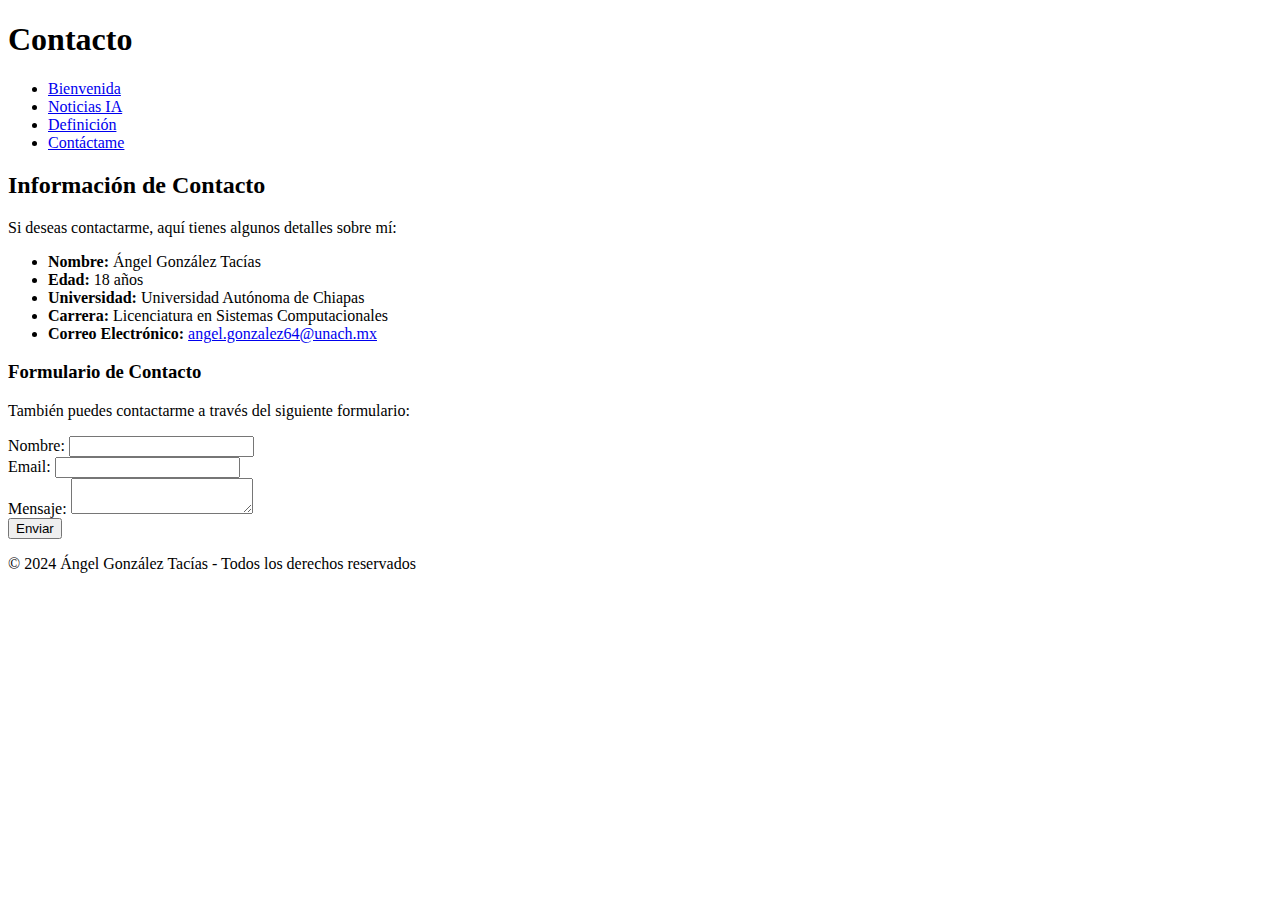
==== contacto.html @ 8c7e8d84 "yA" ====
<!DOCTYPE html>
<html lang="es">
<head>
    <meta charset="UTF-8">
    <meta name="viewport" content="width=device-width, initial-scale=1.0">
    <title>Contacto</title>
    <link rel="stylesheet" href="CSS/styles.css">

</head>
<body>
    <header>
        <h1>Contacto</h1>
        <nav>
            <ul>
                <li><a href="index.html" class="button">Bienvenida</a></li>
                <li><a href="noticiasia.html" class="button">Noticias IA</a></li>
                <li><a href="definicion.html" class="button">Definición</a></li>
                <li><a href="contacto.html" class="button">Contáctame</a></li>
            </ul>
        </nav>
    </header>

    <section>
        <h2>Información de Contacto</h2>
        <p>Si deseas contactarme, aquí tienes algunos detalles sobre mí:</p>
        
        <ul>
            <li><strong>Nombre:</strong> Ángel González Tacías</li>
            <li><strong>Edad:</strong> 18 años</li>
            <li><strong>Universidad:</strong> Universidad Autónoma de Chiapas</li>
            <li><strong>Carrera:</strong> Licenciatura en Sistemas Computacionales</li>
            <li><strong>Correo Electrónico:</strong> <a href="mailto:angel.gonzalez64@unach.mx">angel.gonzalez64@unach.mx</a></li>
        </ul>

        <h3>Formulario de Contacto</h3>
        <p>También puedes contactarme a través del siguiente formulario:</p>

        <!-- Formulario de contacto -->
        <form action="enviar.php" method="POST">
            <label for="nombre">Nombre:</label>
            <input type="text" id="nombre" name="nombre" required><br>
            
            <label for="email">Email:</label>
            <input type="email" id="email" name="email" required><br>
            
            <label for="mensaje">Mensaje:</label>
            <textarea id="mensaje" name="mensaje" required></textarea><br>
            
            <button type="submit">Enviar</button>
        </form>
    </section>

    <footer>
        <p>&copy; 2024 Ángel González Tacías - Todos los derechos reservados</p>
    </footer>
</body>
</html>
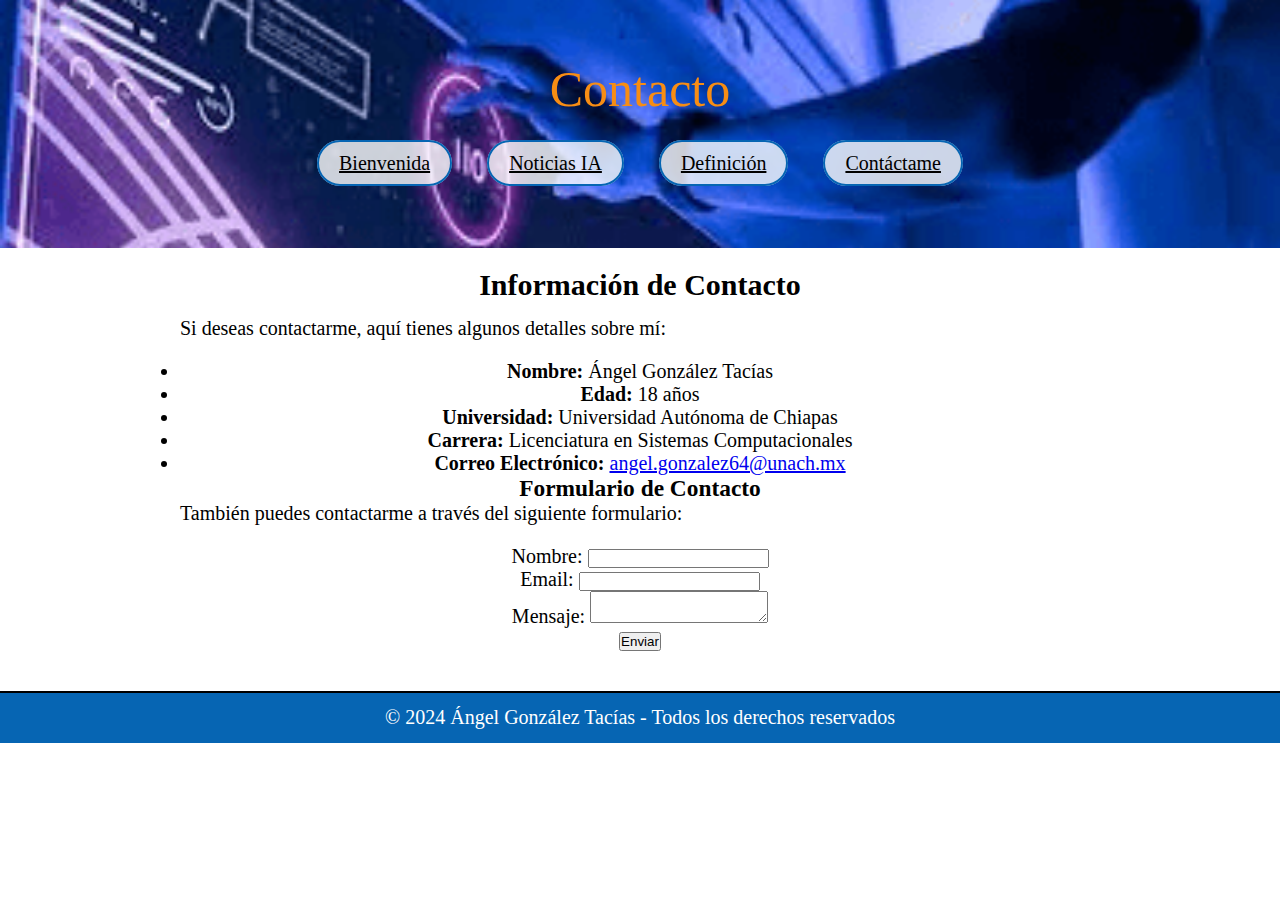
==== commit 45b5ab2c: "es correctio" ====
--- a/contacto.html
+++ b/contacto.html
@@ -4,7 +4,7 @@
     <meta charset="UTF-8">
     <meta name="viewport" content="width=device-width, initial-scale=1.0">
     <title>Contacto</title>
-    <link rel="stylesheet" href="CSS/styles.css">
+    <link rel="stylesheet" href="css/styles.css">
 
 </head>
 <body>
--- a/css/styles.css
+++ b/css/styles.css
@@ -0,0 +1,134 @@
+* { 
+    margin: 0;
+    padding: 0;
+    box-sizing: border-box;
+}
+
+body {
+    background-image: url('https://images.alphacoders.com/136/1361079.png');
+    background-size: cover; 
+    background-attachment: fixed; 
+    background-position: center; 
+    font-family: 'Georgia', serif; /* Cambiado a una fuente más elegante */
+    font-size: 20px;
+    color: #000000; /* Color negro para el texto */
+}
+
+header {
+    position: relative; /* Necesario para posicionar elementos dentro */
+    background: url("../imagenes/imagen1baner.png") no-repeat center center;
+    background-size: cover;
+    text-align: center; /* Centra el texto en el encabezado */
+    padding: 60px 0; /* Aumenta el espaciado en la parte superior para dejar espacio para los botones */
+}
+
+header h1 {
+    font-family: 'Georgia', serif; /* Cambiado a una fuente más elegante */
+    font-size: 2.5em;
+    font-weight: normal;
+    color: #f78d14; /* Naranja oscuro */
+    position: relative; /* Para que se mantenga dentro del encabezado */
+    z-index: 1; /* Asegura que esté por encima del fondo */
+    margin-bottom: 20px; /* Espacio entre el título y los botones */
+}
+
+nav {
+    display: flex;
+    justify-content: center; /* Centra la barra de navegación */
+    align-items: center;
+    width: 100%; /* Asegura que ocupe el ancho completo */
+    height: 50px;
+    margin-top: 20px; /* Espacio entre el encabezado y la navegación */
+    z-index: 2; /* Asegura que esté por encima del encabezado */
+    position: relative; /* Asegura el contexto de posicionamiento */
+}
+
+nav ul {
+    list-style-type: none;
+    display: flex;
+    gap: 35px;
+}
+
+nav li {
+    display: inline-block;
+}
+
+nav a {
+    font-family: 'Georgia', serif; /* Cambiado a una fuente más elegante */
+    font-size: 1em;
+    color: #000000; /* Color negro para los enlaces */
+    padding: 10px 20px;
+    border-radius: 100px; /* Bordes redondeados */
+    background-color: rgba(255, 255, 255, 0.8); /* Fondo blanco con transparencia */
+    border: 2px solid #0665b3; /* Borde azul oscuro */
+    transition: background-color 0.3s ease, transform 0.3s ease; /* Transiciones suaves */
+}
+
+nav a:hover {
+    border-bottom: 3.1px solid white; /* Línea blanca al pasar el ratón */
+    background-color: rgba(255, 255, 255, 1); /* Fondo blanco sólido al pasar el ratón */
+}
+
+article, section {
+    padding: 20px;
+    text-align: center; /* Centra el texto dentro del artículo */
+}
+
+section {
+    margin: 0 auto;
+    width: 75%;
+}
+
+section p {
+    text-align: justify;
+    margin-bottom: 20px; /* Espacio inferior entre párrafos */
+}
+
+h2 {
+    margin-bottom: 15px; /* Espacio inferior debajo de h2 */
+}
+
+aside {
+    padding: 15px;
+    font-style: italic; /* Estilo de la fuente */
+    margin: 20px 0; /* Espacio entre el artículo y el aside */
+    background-color: #f0f0f0; /* Fondo claro */
+    border: 3px solid #0665b3; /* Borde azul oscuro */
+    border-radius: 8px; /* Bordes redondeados */
+    box-shadow: 10px 20px 80px rgba(0, 0, 0, 0.2); /* Sombra para dar profundidad */
+}
+
+aside h1 {
+    margin-top: 0; /* Sin margen en la parte superior */
+    color: #0665b3; /* Azul oscuro */
+}
+
+aside p {
+    line-height: 30px; /* Mejora la legibilidad */
+    color: #333; /* Texto gris oscuro */
+    margin-bottom: 15px; /* Espacio inferior entre párrafos en el aside */
+}
+
+#alumnoperfil {
+    text-align: center; /* Centra la imagen del perfil */
+}
+
+#alumnoperfil img {
+    width: 100px; /* Cambia el ancho de la imagen del perfil */
+    height: auto; /* Mantiene la proporción */
+    border-radius: 50%; /* Hace la imagen circular */
+    border: 2px solid #0665b3; /* Bordes coloridos */
+    box-shadow: 2px 2px 10px rgba(0, 0, 0, 0.2); /* Sombra para dar profundidad */
+}
+
+footer {
+    clear: both;
+    width: 100%;
+    box-sizing: border-box;
+    border-top: 2px solid #000;
+    background-color: #0665b3; /* Fondo azul oscuro */
+    color: white; /* Texto blanco */
+    text-align: center;
+    padding: 10pt 0;
+    margin-top: 20px; /* Espacio entre el contenido y el pie de página */
+}
